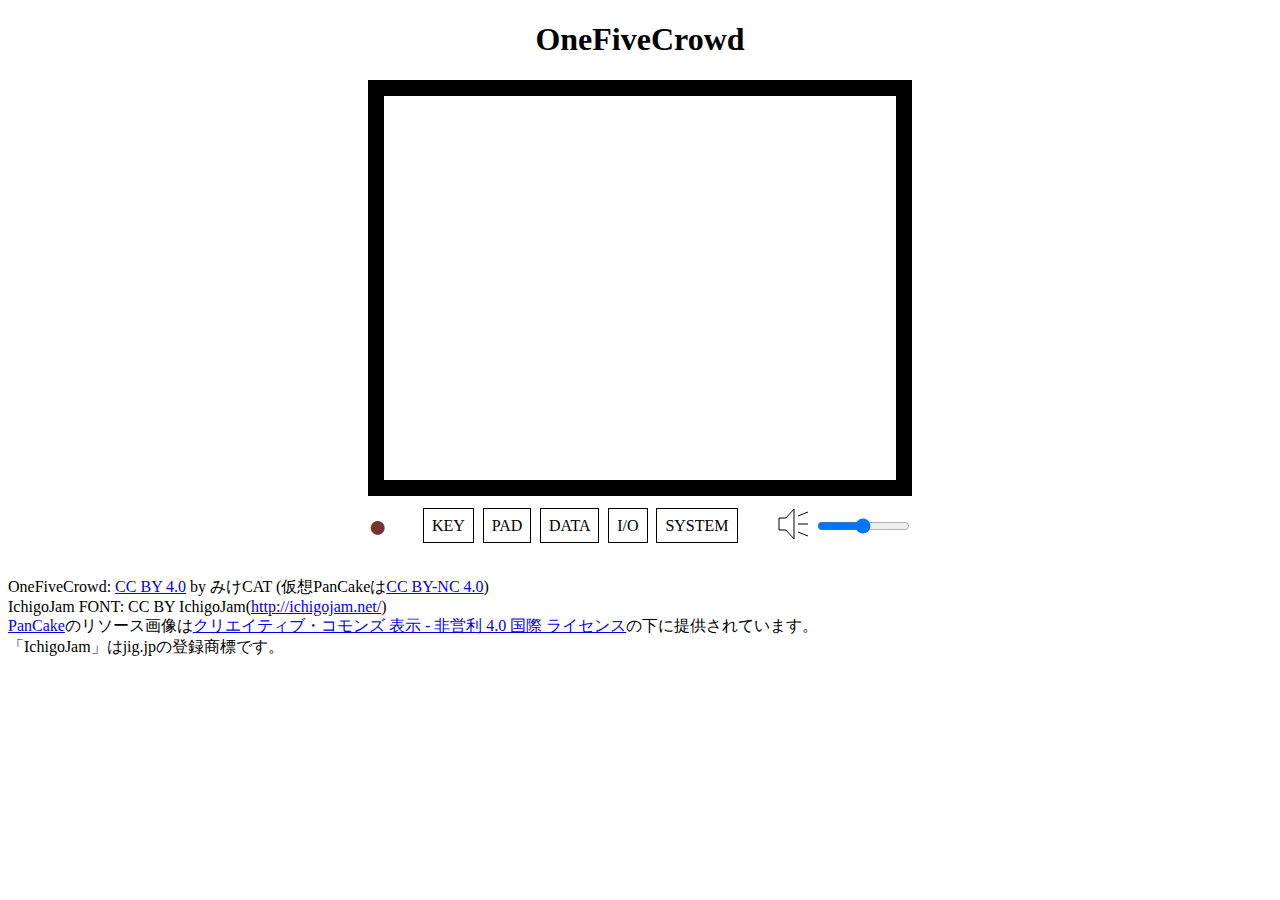
==== docs/index.html @ d608cebe "add English translation" ====
<!doctype html>
<html lang="ja">
	<head>
		<meta charset="UTF-8">
		<title>OneFiveCrowd</title>
		<meta name="viewport" content="width=560">
		<link rel="icon" href="onefive.ico">
		<meta property="og:title" content="OneFiveCrowd">
		<meta property="og:description" content="Webブラウザ上でIchigoJam&reg;用のプログラムを実行します。非公式。">
		<meta property="og:url" content="https://onefivecrowd.mikecat.work/">
		<meta property="og:image" content="https://onefivecrowd.mikecat.work/onefive_og.png">
		<meta property="og:type" content="website">
		<meta property="og:site_name" content="OneFiveCrowd">
		<meta name="twitter:card" content="summary"> 
		<meta name="twitter:site" content="@mikecat_mixc">
		<link href="index.css" rel="stylesheet">
		<script src="ijfont.js"></script>
		<script src="ed25519.js"></script>
		<script src="SoundManager.js"></script>
		<script src="ScreenKeys.js"></script>
		<script src="OneFiveCrowd.js"></script>
		<script src="Commands.js"></script>
		<script src="Functions.js"></script>
		<script src="Compiler.js"></script>
		<script src="Usr.js"></script>
		<script src="IO.js"></script>
		<script src="Uart.js"></script>
		<script src="VirtualEeprom.js"></script>
		<script src="VirtualMixJuice.js"></script>
		<script src="VirtualPanCakeResource.js"></script>
		<script src="VirtualPanCake.js"></script>
	</head>
	<body onload="initSystem();" onkeydown="keyDownEvent();" onkeyup="keyUpEvent();">
		<h1 id="mainTitle">OneFiveCrowd</h1>
		<p id="screenArea">
			<canvas id="mainScreen" width="512" height="384" data-t9n-en="Unsupported in this browser.">
				非対応のブラウザです。
			</canvas>
			<canvas id="pancakeScreen" width="80" height="45"></canvas>
		</p>
		<div id="controlArea">
			<input type="radio" class="controlRadio" name="controlSelect" id="controlRadioKey" value="key">
			<input type="radio" class="controlRadio" name="controlSelect" id="controlRadioPad" value="pad">
			<input type="radio" class="controlRadio" name="controlSelect" id="controlRadioData" value="data">
			<input type="radio" class="controlRadio" name="controlSelect" id="controlRadioIo" value="io">
			<input type="radio" class="controlRadio" name="controlSelect" id="controlRadioSystem" value="system">
			<div id="controlAreaInner">
				<p id="controlTabArea">
					<span id="ledPane">●</span>
					<span id="tabPane">
						<label class="controlTab" for="controlRadioKey">KEY</label>
						<label class="controlTab" for="controlRadioPad">PAD</label>
						<label class="controlTab" for="controlRadioData">DATA</label>
						<label class="controlTab" for="controlRadioIo">I/O</label>
						<label class="controlTab" for="controlRadioSystem">SYSTEM</label>
					</span>
					<span id="volumePane">
						<input id="volumeSwitch" type="checkbox">
						<label for="volumeSwitch">
							<svg id="soundOnIcon" width="32" height="32" viewBox="0 0 32 32" fill="none" stroke="black">
								<polygon points="1,10 1,22 8,22 16,31 16,1 8,10" />
								<line x1="20" y1="8" x2="30" y2="4" />
								<line x1="20" y1="16" x2="30" y2="16" />
								<line x1="20" y1="24" x2="30" y2="28" />
							</svg>
							<svg id="soundOffIcon" width="32" height="32" viewBox="0 0 32 32" fill="none" stroke="black">
								<polygon points="1,10 1,22 8,22 16,31 16,1 8,10" />
								<line x1="1" y1="31" x2="24" y2="1" stroke-width="2" />
							</svg>
						</label>
						<input id="volumeSlider" type="range" min="0" max="100" value="50">
					</span>
				</p>
				<div id="keyForm">
				</div>
				<div id="padForm">
					<span id="padButtonLeft" class="padButton padRow2 padCol1"></span>
					<span id="padButtonRight" class="padButton padRow2 padCol3"></span>
					<span id="padButtonUp" class="padButton padRow1 padCol2"></span>
					<span id="padButtonDown" class="padButton padRow3 padCol2"></span>
					<span id="padButtonEnter" class="padButton padRow2 padCol6"></span>
					<span id="padButtonSpace" class="padButton padRow3 padCol5"></span>
					<span id="padButtonX" class="padButton padRow1 padCol5"></span>
					<span id="padButtonY" class="padButton padRow2 padCol4"></span>
				</div>
				<div id="dataForm">
					<textarea id="textInputArea" rows="5"></textarea><br>
					<div id="textControlButtonAreaWrapper">
						<div id="textControlButtonArea">
							<button id="textInputButton" type="button">
								<span data-t9n-en="Input">テキスト</span><br>
								<span data-t9n-en="text">入力</span>
							</button>
							<button id="programExportButton" type="button">
								<span data-t9n-en="Export">プログラム</span><br>
								<span data-t9n-en="program">エクスポート</span>
							</button>
							<button id="screenExportButton" type="button">
								<span data-t9n-en="Export">画面</span><br>
								<span data-t9n-en="screen">エクスポート</span>
							</button>
						</div>
					</div>
					<fieldset id="virtualEepromArea">
						<legend data-t9n-en="Virtual EEPROM">仮想EEPROM</legend>
						<div id="virtualEepromControlArea">
							<input type="checkbox" id="virtualEepromConnectCheckbox" class="virtualEepromElements"><label
							for="virtualEepromConnectCheckbox" data-t9n-en="Connect">接続</label><button
							id="virtualEepromCreateButton" type="button" class="virtualEepromElements" data-t9n-en="Create">新規作成</button><button
							id="virtualEepromImportButton" type="button" class="virtualEepromElements" data-t9n-en="Import">インポート</button><span
							id="virtualEepromTemporalIndicator" class="virtualEepromElements">
								<span data-t9n-en="Temporary referencing">一時参照中</span>
								<button id="virtualEepromSaveButton" type="button" class="virtualEepromElements" data-t9n-en="Save">ブラウザに保存</button>
							</span>
						</div>
						<div id="virtualEepromSelectArea">
							<select id="virtualEepromSelect" class="virtualEepromElements">
							</select>
							<button id="virtualEepromRenameButton" type="button" class="virtualEepromElements" data-t9n-en="Rename">名前の変更</button>
							<button id="virtualEepromExportButton" type="button" class="virtualEepromElements" data-t9n-en="Export">エクスポート</button>
							<button id="virtualEepromDeleteButton" type="button" class="virtualEepromElements" data-t9n-en="Delete">削除</button>
						</div>
						<div id="virtualEepromHelperArea">
							<input type="file" id="virtualEepromFileSelector" accept=".json,application/json" class="virtualEepromElements">
							<a id="virtualEepromDownloadLink" class="virtualEepromElements"></a>
							<span id="virtualEepromImportFailureMessage" class="virtualEepromElements" data-t9n-en="Failed to import.">インポートに失敗しました。</span>
							<span id="virtualEepromRenamePromptMessage" class="virtualEepromElements" data-t9n-en="Please enter the new name.">新しい名前を入力してください。</span>
							<span id="virtualEepromDeleteConfirmMessage1" class="virtualEepromElements" data-t9n-en='Are you sure to delete your virtual EEPROM "'>仮想EEPROM「</span>
							<span id="virtualEepromDeleteConfirmMessage2" class="virtualEepromElements" data-t9n-en='"?&#10;(recovery is impossible after deleting)'>」を削除しますか？&#10;(削除すると復元できません)</span>
						</div>
					</fieldset>
					<fieldset id="urlExportArea">
						<legend data-t9n-en="Share via URL">URLで共有</legend>
						<span class="checkSet">
							<input type="checkbox" id="urlExportText"><label
							for="urlExportText" data-t9n-en="Input text">テキスト入力</label>
						</span>
						<span class="checkSet">
							<input type="checkbox" id="urlExportProgram" checked><label
							for="urlExportProgram" data-t9n-en="Program on RAM">プログラム領域</label>
						</span>
						<span class="checkSet">
							<input type="checkbox" id="urlExportVirtualEeprom"><label
							for="urlExportVirtualEeprom" data-t9n-en="Selected virtual EEPROM">選択中の仮想EEPROM</label>
						</span>
						<fieldset id="urlExportConfigArea">
							<legend data-t9n-en="Behavior Settings">動作設定</legend>
							<span class="checkSet">
								<input type="checkbox" id="urlExportConfigFont"><label
								for="urlExportConfigFont" data-t9n-en="Font">フォント</label>
							</span>
							<span class="checkSet">
								<input type="checkbox" id="urlExportConfigMMLMode"><label
								for="urlExportConfigMMLMode" data-t9n-en="MML Interpretation">MML解釈</label>
							</span>
							<span class="checkSet">
								<input type="checkbox" id="urlExportConfigDrawAlgorithm"><label
								for="urlExportConfigDrawAlgorithm" data-t9n-en="Line Drawing Method">線分の描画方法</label>
							</span>
							<span class="checkSet">
								<input type="checkbox" id="urlExportConfigMachineLanguage"><label
								for="urlExportConfigMachineLanguage" data-t9n-en="Machine Language">マシン語</label>
							</span>
							<span class="checkSet">
								<input type="checkbox" id="urlExportConfigMemory"><label
								for="urlExportConfigMemory" data-t9n-en="Memory Mode">メモリモード</label>
							</span>
						</fieldset>
						<button id="urlExportButton" type="button" data-t9n-en="Generate URL">URL作成</button>
						<span data-t9n-en="※URL of current page will be altered.">※表示中のページのURLが変更されます</span>
					</fieldset>
				</div>
				<div id="ioForm">
					<fieldset id="ioPortField">
						<legend data-t9n-en="I/O Ports">I/Oポート</legend>
						<div id="ioPortTableArea">
						</div>
					</fieldset>
					<fieldset>
						<legend>UART</legend>
						<div id="phisicalUartArea">
							<span data-t9n-en="Physical port">物理ポート</span>：
							<span class="uartNotConnectedMessage" data-t9n-en="Not connected">未接続</span>
							<span class="uartConnectedMessage" data-t9n-en="Connected">接続済</span>
							<span class="webSerialUnsupportedMessage" data-t9n-en="(no Web Serial support)">(Web Serial 未対応)</span>
							<button id="phisicalUartPortSwitchButton" type="button">
								<span class="uartNotConnectedMessage" data-t9n-en="Connect">接続</span>
								<span class="uartConnectedMessage" data-t9n-en="Disconnect">切断</span>
							</button>
						</div>
						<div id="virtualUartDevicesArea">
							<input type="checkbox" id="virtualMixJuiceConnectCheckbox"><label
							for="virtualMixJuiceConnectCheckbox" data-t9n-en="Virtual MixJuice">仮想MixJuice</label>
							<input type="checkbox" id="virtualPanCakeConnectCheckbox"><label
							for="virtualPanCakeConnectCheckbox" data-t9n-en="Virtual PanCake">仮想PanCake</label>
						</div>
					</fieldset>
				</div>
				<div id="systemForm">
					<fieldset>
						<legend data-t9n-en="Behavior Settings">動作設定</legend>
						<span class="configField">
							<span class="configRow">
								<span class="configName" data-t9n-en="Font">フォント</span>
								<span class="configValue"><select id="systemFontSelect">
									<option value="1_1">1.1.1</option>
									<option value="1_2">1.2</option>
									<option value="1_4" selected>1.4</option>
								</select></span>
							</span>
							<span class="configRow">
								<span class="configName" data-t9n-en="MML Interpretation">MML解釈</span>
								<span class="configValue"><select id="systemMMLInterpretationSelect">
									<option value="old" data-t9n-en="Old (1.1.1)">旧 (1.1.1)</option>
									<option value="new" selected data-t9n-en="New (1.2.0)">新 (1.2.0)</option>
								</select></span>
							</span>
							<span class="configRow">
								<span class="configName" data-t9n-en="Line Drawing Method">線分の描画方法</span>
								<span class="configValue"><select id="systemDrawAlgorithmSelect">
									<option value="bresenham" selected data-t9n-en="High quality (Bresenham)">高品質 (ブレゼンハム)</option>
									<option value="linear" data-t9n-en="Compatible (Linear)">互換 (線形補間)</option>
								</select></span>
							</span>
							<span class="configRow">
								<span class="configName" data-t9n-en="Machine Language">マシン語</span>
								<span class="configValue"><select id="systemMachineLanguageSelect">
									<option value="m0" selected data-t9n-en="M0 (traditional)">M0 (従来)</option>
									<option value="rv32c" data-t9n-en="RV32C (R series)">RV32C (R系)</option>
								</select></span>
							</span>
							<span class="configRow">
								<span class="configName" data-t9n-en="Memory Mode">メモリモード</span>
								<span class="configValue"><select id="systemMemorySelect">
									<option value="jam" selected>Jam</option>
									<option value="cake">Cake</option>
								</select></span>
							</span>
						</span>
					</fieldset>
					<fieldset id="environmentConfiguration">
						<legend data-t9n-en="Environment Settings">環境設定</legend>
						<span class="configField">
							<span class="configRow">
								<span class="configName" data-t9n-en="UI Language">表示言語</span>
								<span class="configValue"><select id="uiLanguageSelect">
									<option value="ja" selected>日本語 / Japanese</option>
									<option value="en">英語 / English</option>
								</select></span>
							</span>
							<span class="configRow">
								<span class="configName" data-t9n-en="Screen Keyboard">スクリーンキーボード</span>
								<span class="configValue"><select id="systemKeyboardLayoutSelect">
									<option value="0" data-t9n-en="English layout">英語配列</option>
									<option value="1" selected data-t9n-en="Japanese layout">日本語配列</option>
								</select></span>
							</span>
							<span class="configRow">
								<span class="configName" data-t9n-en="Clipboard">クリップボード</span>
								<span class="configValue">
									<input type="checkbox" id="pasteByCtrlVCheckbox"
									><label for="pasteByCtrlVCheckbox" data-t9n-en="Ctrl+V to paste">Ctrl+V で貼り付け入力</label>
									<span id="pasteNotSupportedIndicator" data-t9n-en="(not supported)">(未対応の環境です)</span>
								</span>
							</span>
						</span>
					</fieldset>
				</div>
			</div>
		</div>
		<p>
			OneFiveCrowd: <a href="https://creativecommons.org/licenses/by/4.0/deed.ja" data-t9n-en-href="https://creativecommons.org/licenses/by/4.0/" target="_blank">CC BY 4.0</a> by <span data-t9n-en="MikeCAT">みけCAT</span> (<span data-t9n-en="Virtual PanCake: ">仮想PanCakeは</span><a href="https://creativecommons.org/licenses/by-nc/4.0/deed.ja" data-t9n-en-href="https://creativecommons.org/licenses/by-nc/4.0/" target="_blank">CC BY-NC 4.0</a>)<br>
			IchigoJam FONT: CC BY IchigoJam(<a href="http://ichigojam.net/" target="_blank">http://ichigojam.net/</a>)<br>
			<span data-t9n-en="Resource images of "></span><a href="http://pancake.shizentai.jp/" data-t9n-en-href="http://pancake.shizentai.jp/index_en.html" target="_blank">PanCake</a><span data-t9n-en=" are offered under ">のリソース画像は</span><a href="http://creativecommons.org/licenses/by-nc/4.0/" target="_blank" data-t9n-en="the creative commons-Attribution-NonCommercial 4.0 International">クリエイティブ・コモンズ 表示 - 非営利 4.0 国際 ライセンス</a><span data-t9n-en="">の下に提供されています。</span><br>
			<span data-t9n-en='"IchigoJam" is a registered trademark of jig.jp.'>「IchigoJam」はjig.jpの登録商標です。</span>
		</p>
	</body>
</html>
---- docs/index.css ----
#mainTitle {
	text-align: center;
}

#screenArea {
	text-align: center;
	margin-bottom: 0;
}

#mainScreen {
	border: 16px solid black;
	image-rendering: pixelated;
}

#mainScreen.disabled {
	display: none;
}

#pancakeScreen {
	width: 480px;
	height: 270px;
	border: solid black;
	border-width: 73px 32px;
	image-rendering: pixelated;
}

#pancakeScreen:not(.enabled), #pancakeScreen:not(.connected) {
	display: none;
}

#controlArea {
	text-align: center;
}

#controlAreaInner {
	display: inline-block;
	min-width: 544px;
	text-align: left;
}

#controlTabArea {
	display: flex;
	justify-content: space-between;
	align-items: center;
	grid-template-columns: auto 1fr auto;
	margin-top: 0.5em;
	margin-bottom: 1em;
}

#ledPane {
	color: #773333;
	font-size: 200%;
}

#ledPane.lighting {
	color: #ff5555;
}

#tabPane {
	text-align: center;
}

#volumePane {
	display: flex;
	align-items: center;
}

#volumeSwitch {
	display: none;
}

label[for="volumeSwitch"] {
	cursor: pointer;
}

#volumeSwitch:checked + label #soundOnIcon {
	display: none;
}

#volumeSwitch:not(:checked) + label #soundOffIcon {
	display: none;
}

#volumeSlider {
	margin-left: 0.5em;
	width: 7em;
}

.controlRadio {
	display: none;
}

#controlRadioKey:checked ~ * label[for="controlRadioKey"] {
	background-color: lightgray;
}

#controlRadioPad:checked ~ * label[for="controlRadioPad"] {
	background-color: lightgray;
}

#controlRadioData:checked ~ * label[for="controlRadioData"] {
	background-color: lightgray;
}

#controlRadioIo:checked ~ * label[for="controlRadioIo"] {
	background-color: lightgray;
}

#controlRadioSystem:checked ~ * label[for="controlRadioSystem"] {
	background-color: lightgray;
}

#controlRadioKey:not(:checked) ~ * #keyForm {
	display: none;
}

#controlRadioPad:not(:checked) ~ * #padForm {
	display: none;
}

#controlRadioPad:not(:checked) ~ * #padForm {
	display: none;
}

#controlRadioData:not(:checked) ~ * #dataForm {
	display: none;
}

#controlRadioIo:not(:checked) ~ * #ioForm {
	display: none;
}

#controlRadioSystem:not(:checked) ~ * #systemForm {
	display: none;
}

.controlTab {
	color: inherit;
	text-decoration: none;
	border: 1px solid black;
	padding: 0.5em;
	margin-right: 0.3em;
	cursor: pointer;
	user-select: none;
}

#padForm {
	position: relative;
	width: 540px;
	height: 210px;
}

#padForm .padButton {
	position: absolute;
	width: 80px;
	height: 80px;
	border: 1px solid black;
	border-radius: 50%;
	cursor: pointer;
	font-size: 50px;
	display: flex;
	justify-content: center;
	align-items: center;
}

#padForm .padButton.padRow1 {
	top: 00px;
}

#padForm .padButton.padRow2 {
	top: 70px;
}

#padForm .padButton.padRow3 {
	top: 140px;
}

#padForm .padButton.padCol1 {
	left: 20px;
}

#padForm .padButton.padCol2 {
	left: 90px;
}

#padForm .padButton.padCol3 {
	left: 160px;
}

#padForm .padButton.padCol4 {
	right: 160px;
}

#padForm .padButton.padCol5 {
	right: 90px;
}

#padForm .padButton.padCol6 {
	right: 20px;
}

#padButtonLeft:before {
	content: "◀";
}

#padButtonRight:before {
	content: "▶";
}

#padButtonUp:before {
	content: "▲";
}

#padButtonDown:before {
	content: "▼";
}

#padButtonEnter:before {
	content: "⏎";
}

#padButtonSpace:before {
	content: "␣";
}

#padButtonX:before {
	content: "X";
}

#padButtonY:before {
	content: "Y";
}

#padButtonLeft, #padButtonRight, #padButtonUp, #padButtonDown {
	background-color: #ffffff;
	color: #c0c0c0;
}

#padButtonEnter {
	background-color: #ff0000;
	color: #c00000;
}

#padButtonSpace {
	background-color: #ffff00;
	color: #c0c000;
}

#padButtonX {
	background-color: #0000ff;
	color: #0000c0;
}

#padButtonY {
	background-color: #00ff00;
	color: #00c000;
}

#dataForm {
	text-align: center;
	width: 544px;
}

#textInputArea {
	width: 512px;
}

#textControlButtonAreaWrapper {
	width: 512px;
	display: inline-block;
}

#textControlButtonArea {
	display: flex;
	padding-top: 0.5em;
}

#textControlButtonArea button {
	padding: 0.3em 0.5em;
}

#textControlButtonArea button:not(:last-child) {
	margin-right: 0.5em;
}

#textControlButtonArea #textInputButton {
	margin-right: auto;
}

#virtualEepromArea {
	margin-top: 1em;
}

#virtualEepromControlArea {
	text-align: left;
	margin-bottom: 0.5em;
}

#virtualEepromTemporalIndicator {
	margin-left: 0.5em;
}

#virtualEepromTemporalIndicator:not(.temporal) {
	display: none;
}

#virtualEepromSelectArea {
	display: flex;
}

#virtualEepromSelect {
	flex-grow: 1;
}

#virtualEepromControlArea button, #virtualEepromSelectArea button {
	margin-left: 0.5em;
	padding: 0.3em 0.5em;
}

#virtualEepromHelperArea {
	display: none;
}

#urlExportArea {
	margin-top: 0.7em;
	text-align: left;
}

#urlExportArea .checkSet {
	white-space: nowrap;
}

#urlExportArea .checkSet:not(:last-of-type) {
	margin-right: 0.5em;
}

#urlExportConfigArea {
	margin-top: 0.5em;
	margin-bottom: 0.5em;
}

#urlExportButton {
	padding: 0.3em 0.5em;
}

#environmentConfiguration {
	margin-top: 0.5em;
}

.configField {
	display: table;
}

.configRow {
	display: table-row;
}

.configName {
	display: table-cell;
	padding-right: 0.5em;
}

.configValue {
	display: table-cell;
	padding-bottom: 0.3em;
}

#pasteNotSupportedIndicator.supported {
	display: none;
}

.screenKeyMain {
	display: grid;
	grid-template-rows: repeat(6, 2em);
	grid-template-columns: repeat(14, 1fr);
	width: 540px;
}

.screenKey {
	border: 1px solid black;
	border-collapse: collapse;
	display: flex;
	justify-content: center;
	align-items: center;
	margin-top: -1px;
	margin-left: -1px;
	cursor: pointer;
	user-select: none;
}

.specialKeyCheck {
	display: none;
}

.specialKey-caps:checked ~ .screenKey[data-special-key="caps"] {
	background-color: lightgray;
}

.specialKey-shift:checked ~ .screenKey[data-special-key="shift"] {
	background-color: lightgray;
}

.specialKey-ctrl:checked ~ .screenKey[data-special-key="ctrl"] {
	background-color: lightgray;
}

.specialKey-alt:checked ~ .screenKey[data-special-key="alt"] {
	background-color: lightgray;
}

.specialKey-caps:checked ~ .screenKey .nocapsed {
	display: none;
}

.specialKey-caps:not(:checked) ~ .screenKey .capsed {
	display: none;
}

.specialKey-shift:checked ~ .screenKey .noshifted {
	display: none;
}

.specialKey-shift:not(:checked) ~ .screenKey .shifted {
	display: none;
}

.specialKey-alt:checked ~ .screenKey .noalted {
	display: none;
}

.specialKey-alt:not(:checked) ~ .screenKey .alted {
	display: none;
}

.hidden {
	display: none;
}

#phisicalUartArea.uartConnected .uartNotConnectedMessage {
	display: none;
}

#phisicalUartArea:not(.uartConnected) .uartConnectedMessage {
	display: none;
}

#phisicalUartArea.webSerialSupported .webSerialUnsupportedMessage {
	display: none;
}

#virtualUartDevicesArea {
	margin-top: 0.5em;
}

#ioPortField {
	margin-bottom: 0.5em;
	width: 540px;
	box-sizing: border-box;
}

table.ioPortTable {
	border-collapse: collapse;
	width: 100%;
}

table.ioPortTable th {
	text-align: center;
}

table.ioPortTable th:not(:last-child), table.ioPortTable td:not(:last-child) {
	width: min-content;
	white-space: nowrap;
}

table.ioPortTable th:last-child, table.ioPortTable td:last-child {
	width: 100%;
}

table.ioPortTable th, table.ioPortTable td {
	border: 1px solid black;
	padding: 0.2em 0.3em;
}

table.ioPortTable td {
	height: 1.7em;
}

table.ioPortTable button {
	padding: 0.1em 0.3em;
	margin-right: 0.25em;
}

td.ioPortOutputCell {
	text-align: center;
}

tr.output .ioPortInputInfo {
	display: none;
}

tr:not(.output) .ioPortOutputInfo {
	display: none;
}

.ioPortOutputInfo:not(.binary) .ioPortOutputInfoBinary {
	display: none;
}

.ioPortOutputInfo:not(.binaryHigh) .ioPortOutputInfoBinaryHigh {
	display: none;
}

.ioPortOutputInfo.binaryHigh .ioPortOutputInfoBinaryLow {
	display: none;
}

.ioPortOutputInfo:not(.pwm) .ioPortOutputInfoPwm {
	display: none;
}

.ioPortOutputInfo:not(.analog) .ioPortOutputInfoAnalog {
	display: none;
}

.ioPortInputInfo:not(.device) .ioPortInputInfoDevice {
	display: none;
}

.ioPortInputInfo.device .ioPortInputUI {
	display: none;
}

.ioPortInputUI {
	display: flex;
	white-space: nowrap;
	align-items: center;
}

.ioPortInputUI input[type="range"] {
	width: 100%;
}
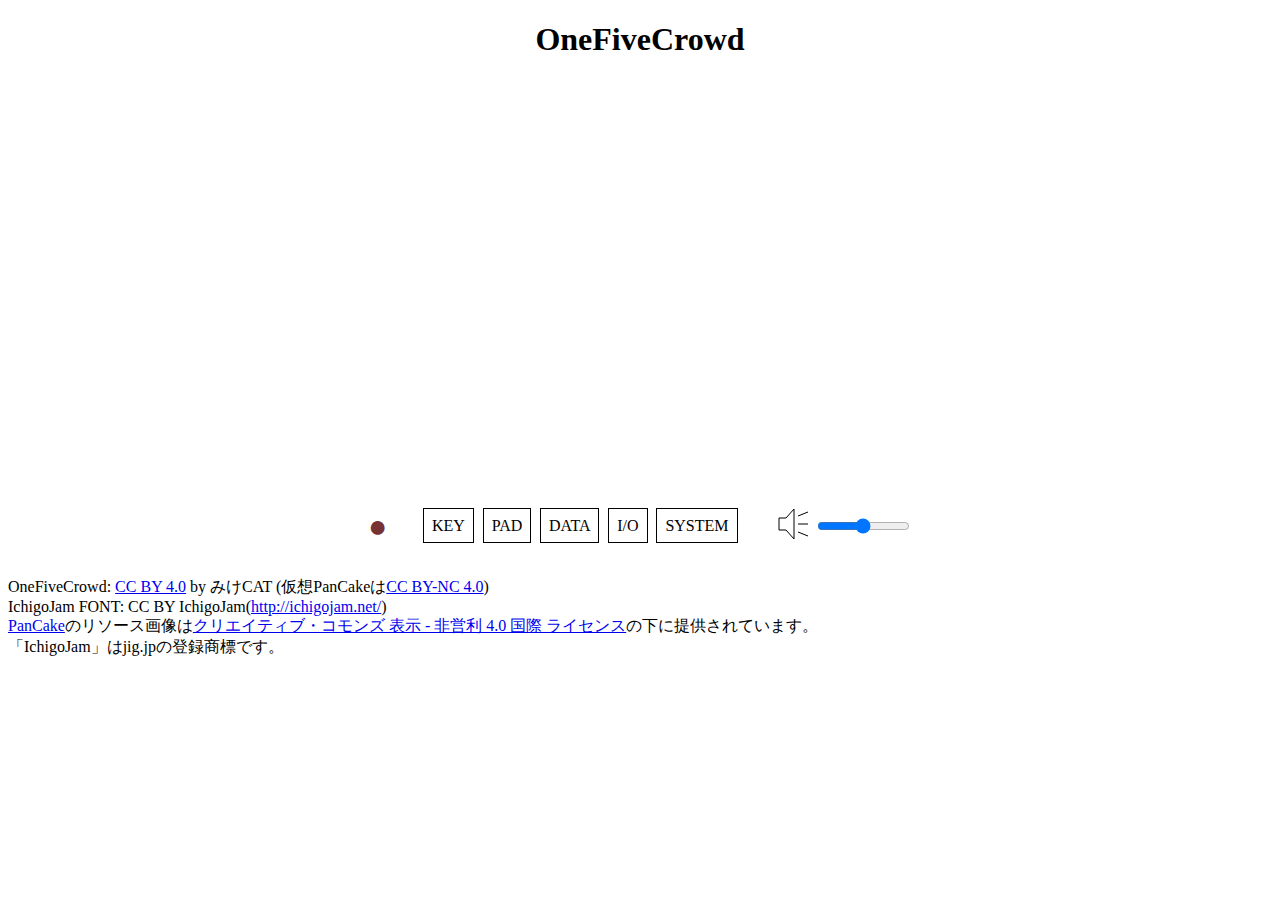
==== commit d79dd00f: "add padding to canvases theirselves instead of CSS" ====
--- a/docs/index.html
+++ b/docs/index.html
@@ -33,10 +33,10 @@
 	<body onload="initSystem();" onkeydown="keyDownEvent();" onkeyup="keyUpEvent();">
 		<h1 id="mainTitle">OneFiveCrowd</h1>
 		<p id="screenArea">
-			<canvas id="mainScreen" width="512" height="384" data-t9n-en="Unsupported in this browser.">
+			<canvas id="mainScreen" width="544" height="416" data-t9n-en="Unsupported in this browser.">
 				非対応のブラウザです。
 			</canvas>
-			<canvas id="pancakeScreen" width="80" height="45"></canvas>
+			<canvas id="pancakeScreen" width="544" height="416"></canvas>
 		</p>
 		<div id="controlArea">
 			<input type="radio" class="controlRadio" name="controlSelect" id="controlRadioKey" value="key">
--- a/docs/index.css
+++ b/docs/index.css
@@ -8,7 +8,6 @@
 }
 
 #mainScreen {
-	border: 16px solid black;
 	image-rendering: pixelated;
 }
 
@@ -17,10 +16,6 @@
 }
 
 #pancakeScreen {
-	width: 480px;
-	height: 270px;
-	border: solid black;
-	border-width: 73px 32px;
 	image-rendering: pixelated;
 }
 
